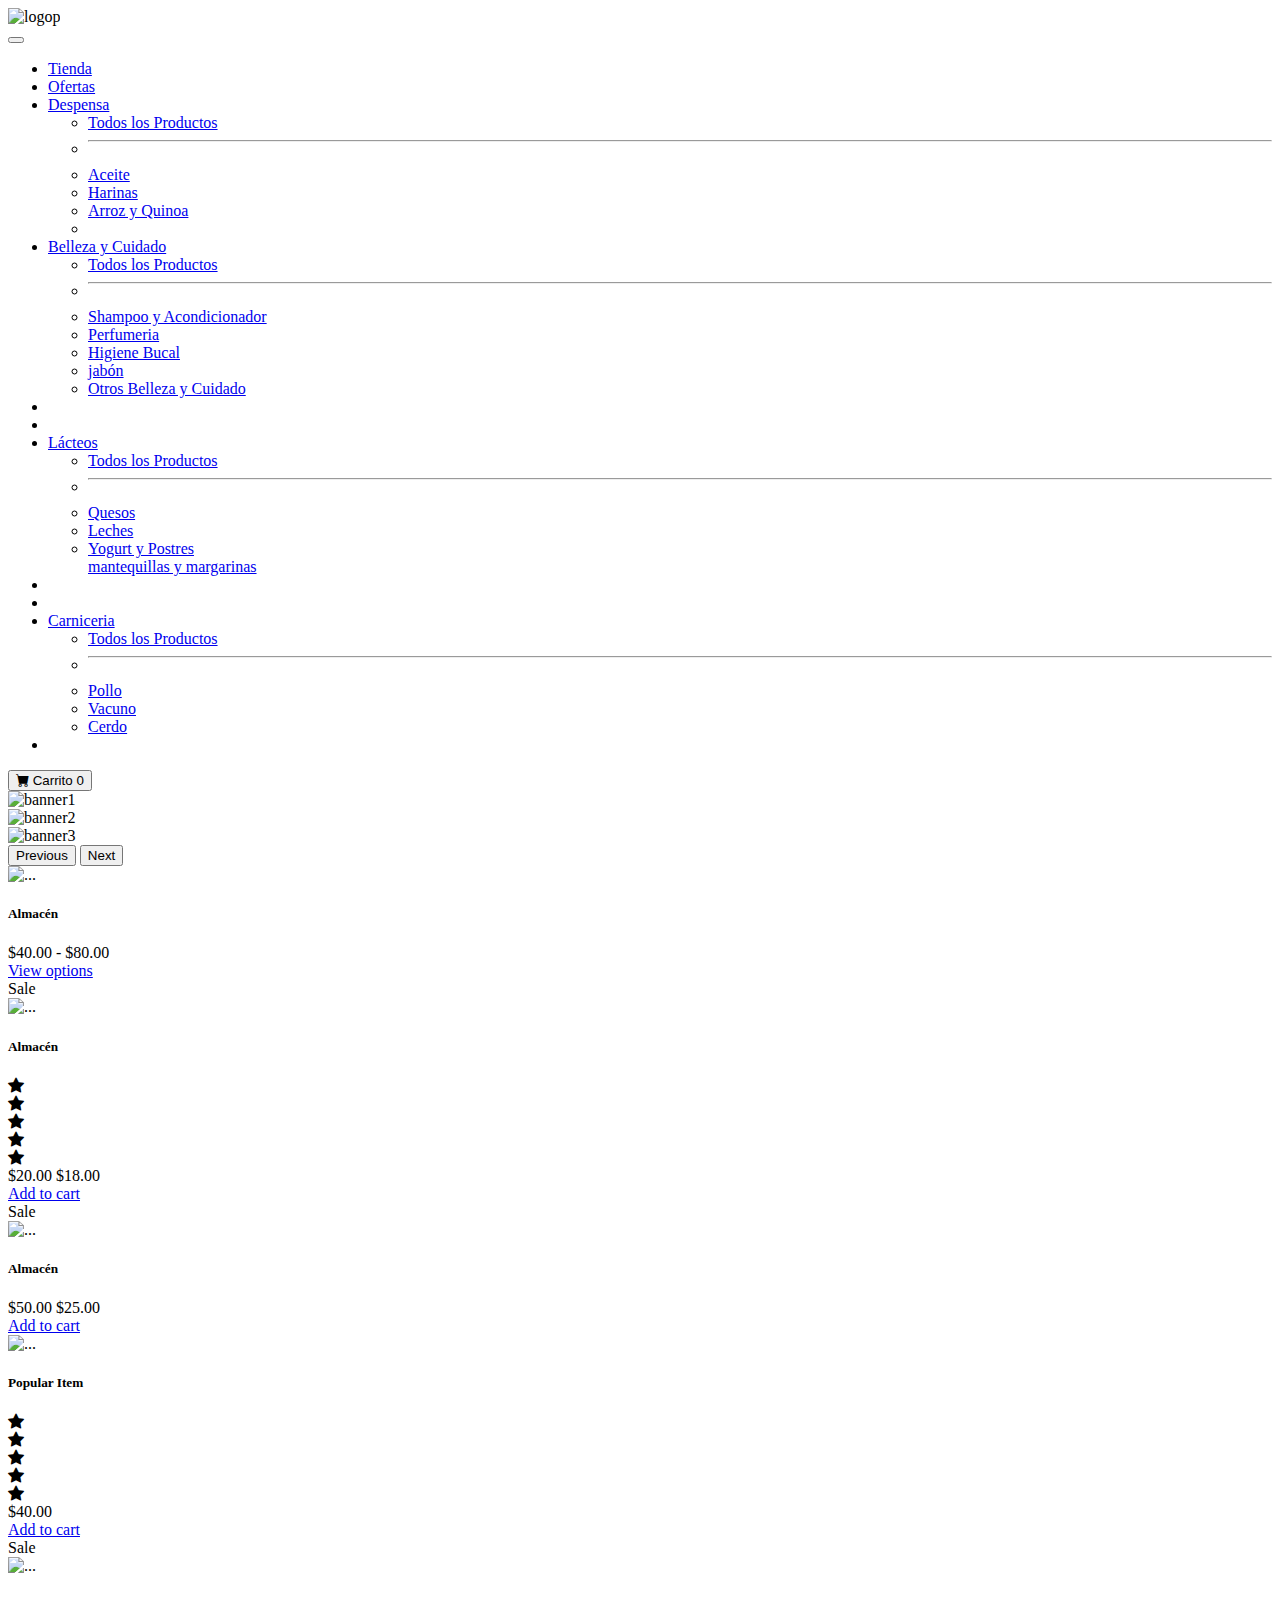
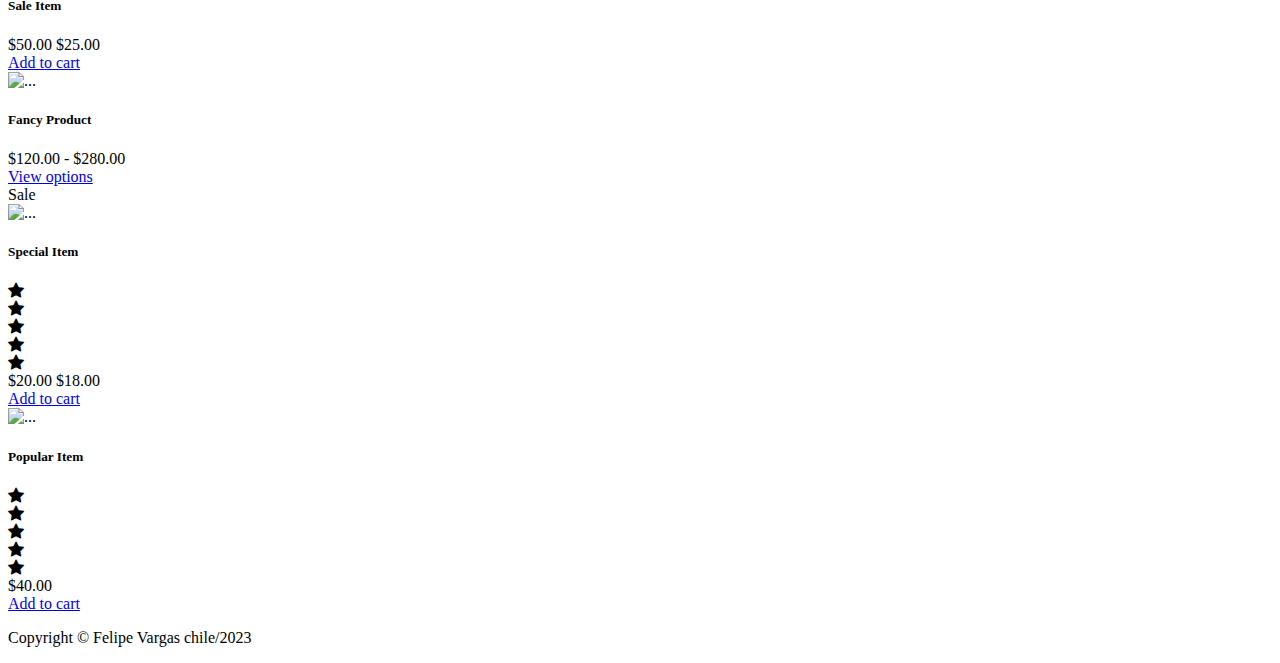
==== index.html @ 4f7efb4a "ingreso de paginas nuevas" ====
<!DOCTYPE html>
<html lang="en">

<head>
    <meta charset="utf-8" />
    <meta name="viewport" content="width=device-width, initial-scale=1, shrink-to-fit=no" />
    <meta name="description" content="" />
    <meta name="author" content="" />
    <title>Supermercadolacompañia</title>
   
    <link href="https://cdn.jsdelivr.net/npm/bootstrap-icons@1.5.0/font/bootstrap-icons.css" rel="stylesheet" />
    <link href="css/styles.css" rel="stylesheet" />
    <link rel="stylesheet" href="./css/styles1.css" />
</head>

<body>

    <nav class="navbar navbar-expand-lg navbar-light bg-light">
        <div class="container px-4 px-lg-5 ">
            <div class="logop">
                <img src="./img/logo cambio.png" alt="logop">

            </div>
            <button class="navbar-toggler" type="button" data-bs-toggle="collapse"
                data-bs-target="#navbarSupportedContent" aria-controls="navbarSupportedContent" aria-expanded="false"
                aria-label="Toggle navigation"><span class="navbar-toggler-icon"></span></button>
            <div class="collapse navbar-collapse" id="navbarSupportedContent">
                <ul class="navbar-nav me-auto mb-2 mb-lg-0 ms-lg-4">
                    <li class="nav-item"><a class="nav-link  active" aria-current="page" href="./index.html">Tienda</a></li>
                    <li class="nav-item"><a class="nav-link" href="/pages/ofertas.html">Ofertas</a></li>
                    <li class="nav-item dropdown">
                        <a class="nav-link dropdown-toggle" id="navbarDropdown" href="#" role="button"
                            data-bs-toggle="dropdown" aria-expanded="false">Despensa</a>
                        <ul class="dropdown-menu" aria-labelledby="navbarDropdown">
                            <li><a class="dropdown-item" href="/pages/despensa.html">Todos los Productos</a></li>
                            <li>
                                <hr class="dropdown-divider" />
                            </li>
                            <li><a class="dropdown-item" href="#!">Aceite</a></li>
                            <li><a class="dropdown-item" href="#!">Harinas</a></li>
                            <li><a class="dropdown-item" href="#!">Arroz y Quinoa</a></li>
                            <li><a class="dropdown-item" href="#!"></a></li>
                        </ul>


                    </li>
                    <li class="nav-item dropdown">
                        <a class="nav-link dropdown-toggle" id="navbarDropdown" href="#" role="button"
                            data-bs-toggle="dropdown" aria-expanded="false">Belleza y Cuidado</a>
                        <ul class="dropdown-menu" aria-labelledby="navbarDropdown">
                            <li><a class="dropdown-item" href="/pages/belleza y cuidado.html">Todos los Productos</a></li>
                            <li>
                                <hr class="dropdown-divider" />
                            </li>
                            <li><a class="dropdown-item" href="#!">Shampoo y Acondicionador</a></li>
                            <li><a class="dropdown-item" href="#!">Perfumeria</a></li>
                            <li><a class="dropdown-item" href="#!">Higiene Bucal</a></li>
                            <li><a class="dropdown-item" href="#!">jabón</a></li>
                            <li><a class="dropdown-item" href="#!">Otros Belleza y Cuidado</a></li>

                        </ul>
                    <li>
                    <li>
                    <li class="nav-item dropdown">
                        <a class="nav-link dropdown-toggle" id="navbarDropdown" href="#" role="button"
                            data-bs-toggle="dropdown" aria-expanded="false">Lácteos</a>
                        <ul class="dropdown-menu" aria-labelledby="navbarDropdown">
                            <li><a class="dropdown-item" href="/pages/lacteos.html">Todos los Productos</a></li>
                            <li>
                                <hr class="dropdown-divider" />
                            </li>
                            <li><a class="dropdown-item" href="#!">Quesos</a></li>
                            <li><a class="dropdown-item" href="#!">Leches</a></li>
                            <li><a class="dropdown-item" href="#!">Yogurt y Postres</a></li>
                            <a class="dropdown-item" href="#!">mantequillas y margarinas</a>
                    </li>
                </ul>
                <li>
                </li>
                <LI>
                <li class="nav-item dropdown">
                    <a class="nav-link dropdown-toggle" id="navbarDropdown" href="#" role="button"
                        data-bs-toggle="dropdown" aria-expanded="false">Carniceria</a>
                    <ul class="dropdown-menu" aria-labelledby="navbarDropdown">
                        <li><a class="dropdown-item" href="#!">Todos los Productos</a></li>
                        <li>
                            <hr class="dropdown-divider" />
                        </li>
                        <li><a class="dropdown-item" href="#!">Pollo</a></li>
                        <li><a class="dropdown-item" href="#!">Vacuno</a></li>
                        <li><a class="dropdown-item" href="#!">Cerdo</a></li>
                    </ul>
                <li>
                </LI>

                </li>
                </ul>
                <form class="d-flex">
                    <button class="btn btn-outline-dark" type="submit">
                        <i class="bi-cart-fill me-1"></i>
                        Carrito
                        <span class="badge bg-dark text-white ms-1 rounded-pill">0</span>
                    </button>
                </form>
            </div>
        </div>
    </nav>

    <header class="bg py-5 colorh">

        <div class="container px-4 px-lg-5 my-5">

            <div class="text-center text-white">
                <div id="carouselExampleControlsNoTouching" class="carousel slide" data-bs-touch="false">
                    <div class="carousel-inner">
                        <div class="carousel-item active">
                            <img src="./img/Sin título-1.jpg" class="d-block w-100 banner" alt="banner1">
                        </div>
                        <div class="carousel-item">
                            <img src="./img/Sin título-1.jpg" class="d-block w-100 banner" alt="banner2">
                        </div>
                        <div class="carousel-item">
                            <img src="./img/Sin título-1.jpg" class="d-block w-100 banner" alt="banner3">
                        </div>
                    </div>
                    <button class="carousel-control-prev" type="button"
                        data-bs-target="#carouselExampleControlsNoTouching" data-bs-slide="prev">
                        <span class="carousel-control-prev-icon" aria-hidden="true"></span>
                        <span class="visually-hidden">Previous</span>
                    </button>
                    <button class="carousel-control-next" type="button"
                        data-bs-target="#carouselExampleControlsNoTouching" data-bs-slide="next">
                        <span class="carousel-control-next-icon" aria-hidden="true"></span>
                        <span class="visually-hidden">Next</span>
                    </button>
                </div>




            </div>
        </div>
    </header>
    <!-- Section-->
    <section class="slider-ofertas">
        
        


    </section>
    <section class="py-5">
        <div class="container px-4 px-lg-5 mt-5">
            <div class="row gx-4 gx-lg-5 row-cols-2 row-cols-md-3 row-cols-xl-4 justify-content-center">
                <div class="col mb-5">
                    <div class="card h-100">
                        <!-- Product image-->
                        <img class="card-img-top" src="https://dummyimage.com/450x300/dee2e6/6c757d.jpg" alt="..." />
                        <!-- Product details-->
                        <div class="card-body p-4">
                            <div class="text-center">
                                <!-- Product name-->
                                <h5 class="fw-bolder">Almacén</h5>
                                <!-- Product price-->
                                $40.00 - $80.00
                            </div>
                        </div>
                        <!-- Product actions-->
                        <div class="card-footer p-4 pt-0 border-top-0 bg-transparent">
                            <div class="text-center"><a class="btn btn-outline-dark mt-auto" href="#">View options</a>
                            </div>
                        </div>
                    </div>
                </div>
                <div class="col mb-5">
                    <div class="card h-100">
                        <!-- Sale badge-->
                        <div class="badge bg-dark text-white position-absolute" style="top: 0.5rem; right: 0.5rem">Sale
                        </div>
                        <!-- Product image-->
                        <img class="card-img-top" src="https://dummyimage.com/450x300/dee2e6/6c757d.jpg" alt="..." />
                        <!-- Product details-->
                        <div class="card-body p-4">
                            <div class="text-center">
                                <!-- Product name-->
                                <h5 class="fw-bolder">Almacén</h5>
                                <!-- Product reviews-->
                                <div class="d-flex justify-content-center small text-warning mb-2">
                                    <div class="bi-star-fill"></div>
                                    <div class="bi-star-fill"></div>
                                    <div class="bi-star-fill"></div>
                                    <div class="bi-star-fill"></div>
                                    <div class="bi-star-fill"></div>
                                </div>
                                <!-- Product price-->
                                <span class="text-muted text-decoration-line-through">$20.00</span>
                                $18.00
                            </div>
                        </div>
                        <!-- Product actions-->
                        <div class="card-footer p-4 pt-0 border-top-0 bg-transparent">
                            <div class="text-center"><a class="btn btn-outline-dark mt-auto" href="#">Add to cart</a>
                            </div>
                        </div>
                    </div>
                </div>
                <div class="col mb-5">
                    <div class="card h-100">
                        <!-- Sale badge-->
                        <div class="badge bg-dark text-white position-absolute" style="top: 0.5rem; right: 0.5rem">Sale
                        </div>
                        <!-- Product image-->
                        <img class="card-img-top" src="https://dummyimage.com/450x300/dee2e6/6c757d.jpg" alt="..." />
                        <!-- Product details-->
                        <div class="card-body p-4">
                            <div class="text-center">
                                <!-- Product name-->
                                <h5 class="fw-bolder">Almacén</h5>
                                <!-- Product price-->
                                <span class="text-muted text-decoration-line-through">$50.00</span>
                                $25.00
                            </div>
                        </div>
                        <!-- Product actions-->
                        <div class="card-footer p-4 pt-0 border-top-0 bg-transparent">
                            <div class="text-center"><a class="btn btn-outline-dark mt-auto" href="#">Add to cart</a>
                            </div>
                        </div>
                    </div>
                </div>
                <div class="col mb-5">
                    <div class="card h-100">
                        <!-- Product image-->
                        <img class="card-img-top" src="https://dummyimage.com/450x300/dee2e6/6c757d.jpg" alt="..." />
                        <!-- Product details-->
                        <div class="card-body p-4">
                            <div class="text-center">
                                <!-- Product name-->
                                <h5 class="fw-bolder">Popular Item</h5>
                                <!-- Product reviews-->
                                <div class="d-flex justify-content-center small text-warning mb-2">
                                    <div class="bi-star-fill"></div>
                                    <div class="bi-star-fill"></div>
                                    <div class="bi-star-fill"></div>
                                    <div class="bi-star-fill"></div>
                                    <div class="bi-star-fill"></div>
                                </div>
                                <!-- Product price-->
                                $40.00
                            </div>
                        </div>
                        <!-- Product actions-->
                        <div class="card-footer p-4 pt-0 border-top-0 bg-transparent">
                            <div class="text-center"><a class="btn btn-outline-dark mt-auto" href="#">Add to cart</a>
                            </div>
                        </div>
                    </div>
                </div>
                <div class="col mb-5">
                    <div class="card h-100">
                        <!-- Sale badge-->
                        <div class="badge bg-dark text-white position-absolute" style="top: 0.5rem; right: 0.5rem">Sale
                        </div>
                        <!-- Product image-->
                        <img class="card-img-top" src="https://dummyimage.com/450x300/dee2e6/6c757d.jpg" alt="..." />
                        <!-- Product details-->
                        <div class="card-body p-4">
                            <div class="text-center">
                                <!-- Product name-->
                                <h5 class="fw-bolder">Sale Item</h5>
                                <!-- Product price-->
                                <span class="text-muted text-decoration-line-through">$50.00</span>
                                $25.00
                            </div>
                        </div>
                        <!-- Product actions-->
                        <div class="card-footer p-4 pt-0 border-top-0 bg-transparent">
                            <div class="text-center"><a class="btn btn-outline-dark mt-auto" href="#">Add to cart</a>
                            </div>
                        </div>
                    </div>
                </div>
                <div class="col mb-5">
                    <div class="card h-100">
                        <!-- Product image-->
                        <img class="card-img-top" src="https://dummyimage.com/450x300/dee2e6/6c757d.jpg" alt="..." />
                        <!-- Product details-->
                        <div class="card-body p-4">
                            <div class="text-center">
                                <!-- Product name-->
                                <h5 class="fw-bolder">Fancy Product</h5>
                                <!-- Product price-->
                                $120.00 - $280.00
                            </div>
                        </div>
                        <!-- Product actions-->
                        <div class="card-footer p-4 pt-0 border-top-0 bg-transparent">
                            <div class="text-center"><a class="btn btn-outline-dark mt-auto" href="#">View options</a>
                            </div>
                        </div>
                    </div>
                </div>
                <div class="col mb-5">
                    <div class="card h-100">
                        <!-- Sale badge-->
                        <div class="badge bg-dark text-white position-absolute" style="top: 0.5rem; right: 0.5rem">Sale
                        </div>
                        <!-- Product image-->
                        <img class="card-img-top" src="https://dummyimage.com/450x300/dee2e6/6c757d.jpg" alt="..." />
                        <!-- Product details-->
                        <div class="card-body p-4">
                            <div class="text-center">
                                <!-- Product name-->
                                <h5 class="fw-bolder">Special Item</h5>
                                <!-- Product reviews-->
                                <div class="d-flex justify-content-center small text-warning mb-2">
                                    <div class="bi-star-fill"></div>
                                    <div class="bi-star-fill"></div>
                                    <div class="bi-star-fill"></div>
                                    <div class="bi-star-fill"></div>
                                    <div class="bi-star-fill"></div>
                                </div>
                                <!-- Product price-->
                                <span class="text-muted text-decoration-line-through">$20.00</span>
                                $18.00
                            </div>
                        </div>
                        <!-- Product actions-->
                        <div class="card-footer p-4 pt-0 border-top-0 bg-transparent">
                            <div class="text-center"><a class="btn btn-outline-dark mt-auto" href="#">Add to cart</a>
                            </div>
                        </div>
                    </div>
                </div>
                <div class="col mb-5">
                    <div class="card h-100">
                        <!-- Product image-->
                        <img class="card-img-top" src="https://dummyimage.com/450x300/dee2e6/6c757d.jpg" alt="..." />
                        <!-- Product details-->
                        <div class="card-body p-4">
                            <div class="text-center">
                                <!-- Product name-->
                                <h5 class="fw-bolder">Popular Item</h5>
                                <!-- Product reviews-->
                                <div class="d-flex justify-content-center small text-warning mb-2">
                                    <div class="bi-star-fill"></div>
                                    <div class="bi-star-fill"></div>
                                    <div class="bi-star-fill"></div>
                                    <div class="bi-star-fill"></div>
                                    <div class="bi-star-fill"></div>
                                </div>
                                <!-- Product price-->
                                $40.00
                            </div>
                        </div>
                        <!-- Product actions-->
                        <div class="card-footer p-4 pt-0 border-top-0 bg-transparent">
                            <div class="text-center"><a class="btn btn-outline-dark mt-auto" href="#">Add to cart</a>
                            </div>
                        </div>
                    </div>
                </div>
            </div>
        </div>
    </section>
    <!-- Footer-->
    <footer class="py-5 bg-dark">
        <div class="container">
            <p class="m-0 text-center text-white">Copyright &copy; Felipe Vargas chile/2023</p>
        </div>
    </footer>
    <!-- Bootstrap core JS-->
    <script src="https://cdn.jsdelivr.net/npm/bootstrap@5.2.3/dist/js/bootstrap.bundle.min.js"></script>
    <!-- Core theme JS-->
    <script src="js/scripts.js"></script>
</body>

</html>
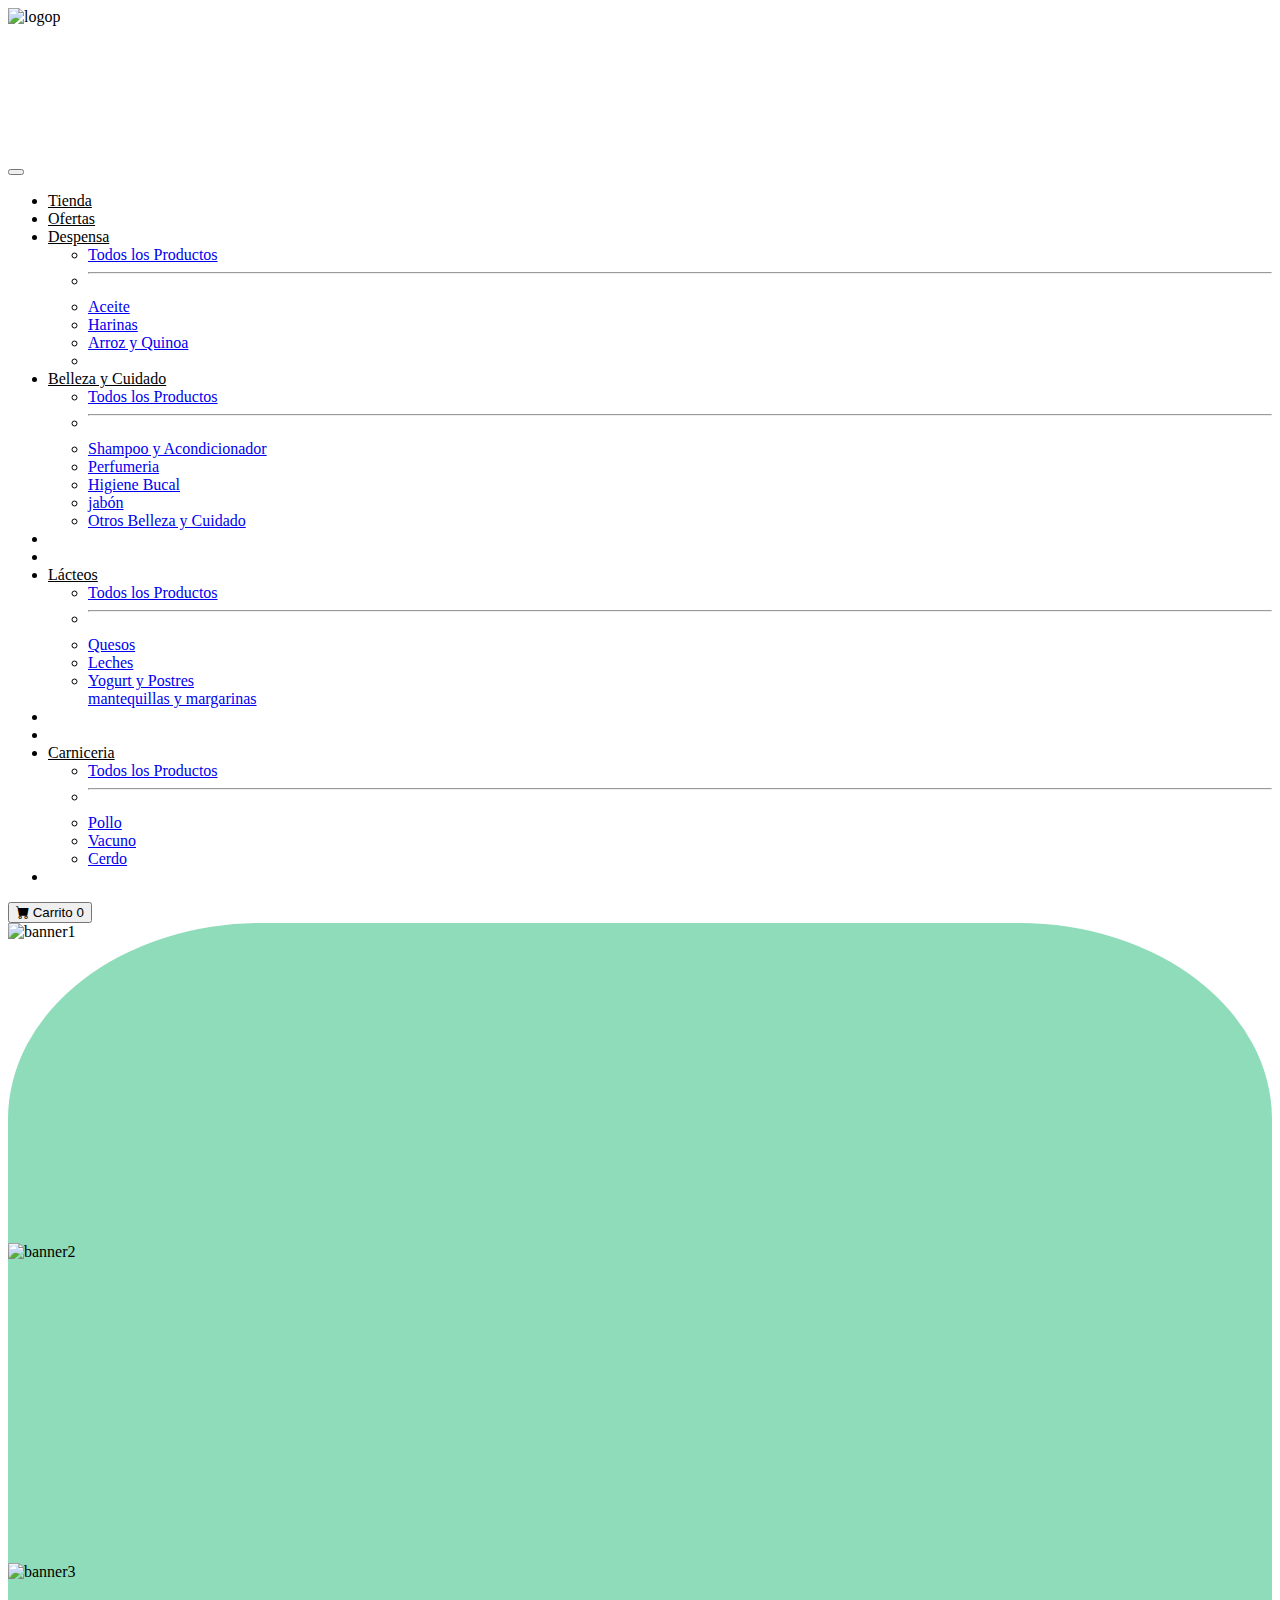
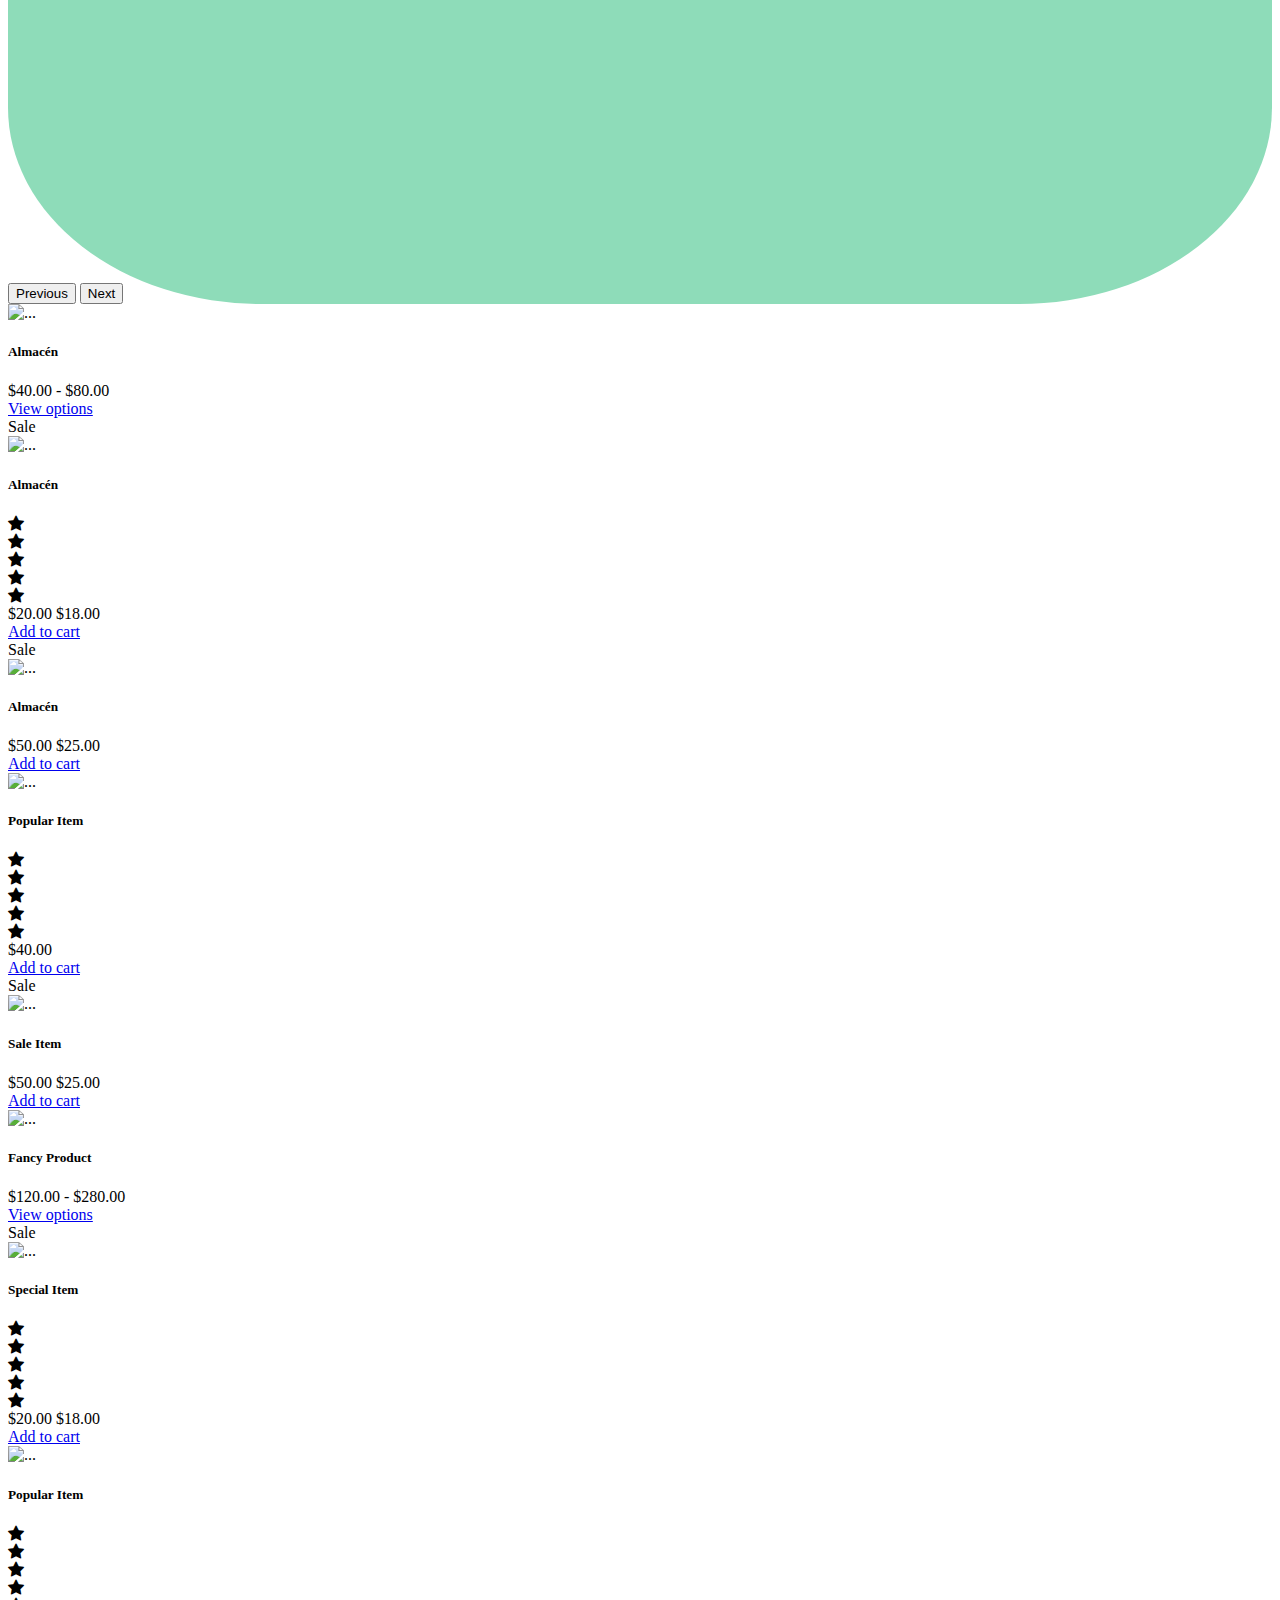
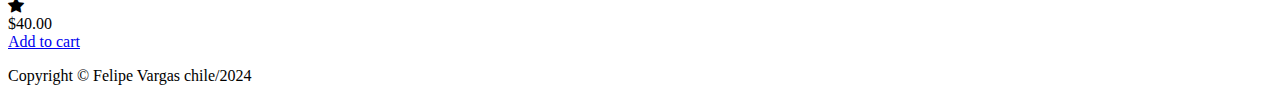
==== commit e5ae9ff7: "ajustes de color" ====
--- a/index.html
+++ b/index.html
@@ -27,12 +27,12 @@
             <div class="collapse navbar-collapse" id="navbarSupportedContent">
                 <ul class="navbar-nav me-auto mb-2 mb-lg-0 ms-lg-4">
                     <li class="nav-item"><a class="nav-link  active" aria-current="page" href="./index.html">Tienda</a></li>
-                    <li class="nav-item"><a class="nav-link" href="/pages/ofertas.html">Ofertas</a></li>
+                    <li class="nav-item"><a class="nav-link" href="./pages/ofertas.html">Ofertas</a></li>
                     <li class="nav-item dropdown">
                         <a class="nav-link dropdown-toggle" id="navbarDropdown" href="#" role="button"
                             data-bs-toggle="dropdown" aria-expanded="false">Despensa</a>
                         <ul class="dropdown-menu" aria-labelledby="navbarDropdown">
-                            <li><a class="dropdown-item" href="/pages/despensa.html">Todos los Productos</a></li>
+                            <li><a class="dropdown-item" href="./pages/despensa.html">Todos los Productos</a></li>
                             <li>
                                 <hr class="dropdown-divider" />
                             </li>
@@ -48,7 +48,7 @@
                         <a class="nav-link dropdown-toggle" id="navbarDropdown" href="#" role="button"
                             data-bs-toggle="dropdown" aria-expanded="false">Belleza y Cuidado</a>
                         <ul class="dropdown-menu" aria-labelledby="navbarDropdown">
-                            <li><a class="dropdown-item" href="/pages/belleza y cuidado.html">Todos los Productos</a></li>
+                            <li><a class="dropdown-item" href="./pages/belleza y cuidado.html">Todos los Productos</a></li>
                             <li>
                                 <hr class="dropdown-divider" />
                             </li>
@@ -65,7 +65,7 @@
                         <a class="nav-link dropdown-toggle" id="navbarDropdown" href="#" role="button"
                             data-bs-toggle="dropdown" aria-expanded="false">Lácteos</a>
                         <ul class="dropdown-menu" aria-labelledby="navbarDropdown">
-                            <li><a class="dropdown-item" href="/pages/lacteos.html">Todos los Productos</a></li>
+                            <li><a class="dropdown-item" href="./pages/lacteos.html">Todos los Productos</a></li>
                             <li>
                                 <hr class="dropdown-divider" />
                             </li>
@@ -82,7 +82,7 @@
                     <a class="nav-link dropdown-toggle" id="navbarDropdown" href="#" role="button"
                         data-bs-toggle="dropdown" aria-expanded="false">Carniceria</a>
                     <ul class="dropdown-menu" aria-labelledby="navbarDropdown">
-                        <li><a class="dropdown-item" href="#!">Todos los Productos</a></li>
+                        <li><a class="dropdown-item" href="./pages/carniceria.html">Todos los Productos</a></li>
                         <li>
                             <hr class="dropdown-divider" />
                         </li>
@@ -91,7 +91,7 @@
                         <li><a class="dropdown-item" href="#!">Cerdo</a></li>
                     </ul>
                 <li>
-                </LI>
+                </div>
 
                 </li>
                 </ul>
@@ -114,13 +114,13 @@
                 <div id="carouselExampleControlsNoTouching" class="carousel slide" data-bs-touch="false">
                     <div class="carousel-inner">
                         <div class="carousel-item active">
-                            <img src="./img/Sin título-1.jpg" class="d-block w-100 banner" alt="banner1">
+                            <img src="./img/banner.jpg" class="d-block w-100 banner" alt="banner1">
                         </div>
                         <div class="carousel-item">
-                            <img src="./img/Sin título-1.jpg" class="d-block w-100 banner" alt="banner2">
+                            <img src="./img/OFRECE VARIEDAD EN FRUTAS Y VERDURAS.png" class="d-block w-100 banner" alt="banner2">
                         </div>
                         <div class="carousel-item">
-                            <img src="./img/Sin título-1.jpg" class="d-block w-100 banner" alt="banner3">
+                            <img src="./img/Visita nuestro local (1).png" class="d-block w-100 banner" alt="banner3">
                         </div>
                     </div>
                     <button class="carousel-control-prev" type="button"
@@ -365,7 +365,7 @@
     <!-- Footer-->
     <footer class="py-5 bg-dark">
         <div class="container">
-            <p class="m-0 text-center text-white">Copyright &copy; Felipe Vargas chile/2023</p>
+            <p class="m-0 text-center text-white">Copyright &copy; Felipe Vargas chile/2024</p>
         </div>
     </footer>
     <!-- Bootstrap core JS-->
--- a/css/styles1.css
+++ b/css/styles1.css
@@ -0,0 +1,42 @@
+.logop {
+    display: flex;
+    height: 150px;
+}
+
+.colornav {
+    background-color: #8edcb9;
+}
+
+.nav-link {
+    color: black;
+}
+
+.banner {
+    justify-content: center;
+    display: flex;
+    height: 320px;
+
+}
+
+.colorh {
+    background-color: #8edcb9;
+    border-radius: 20%;
+}
+.media1,.media2, .media3{
+    display: flex;
+    align-items: center;
+
+}
+.foto-comida{
+    display: flex;
+    height: 400px;
+}
+
+.perro{
+    display: flex;
+    height: 100px;
+    border-radius: 100%;
+}
+.colorofertas{
+    background-color: #8edcb9;
+}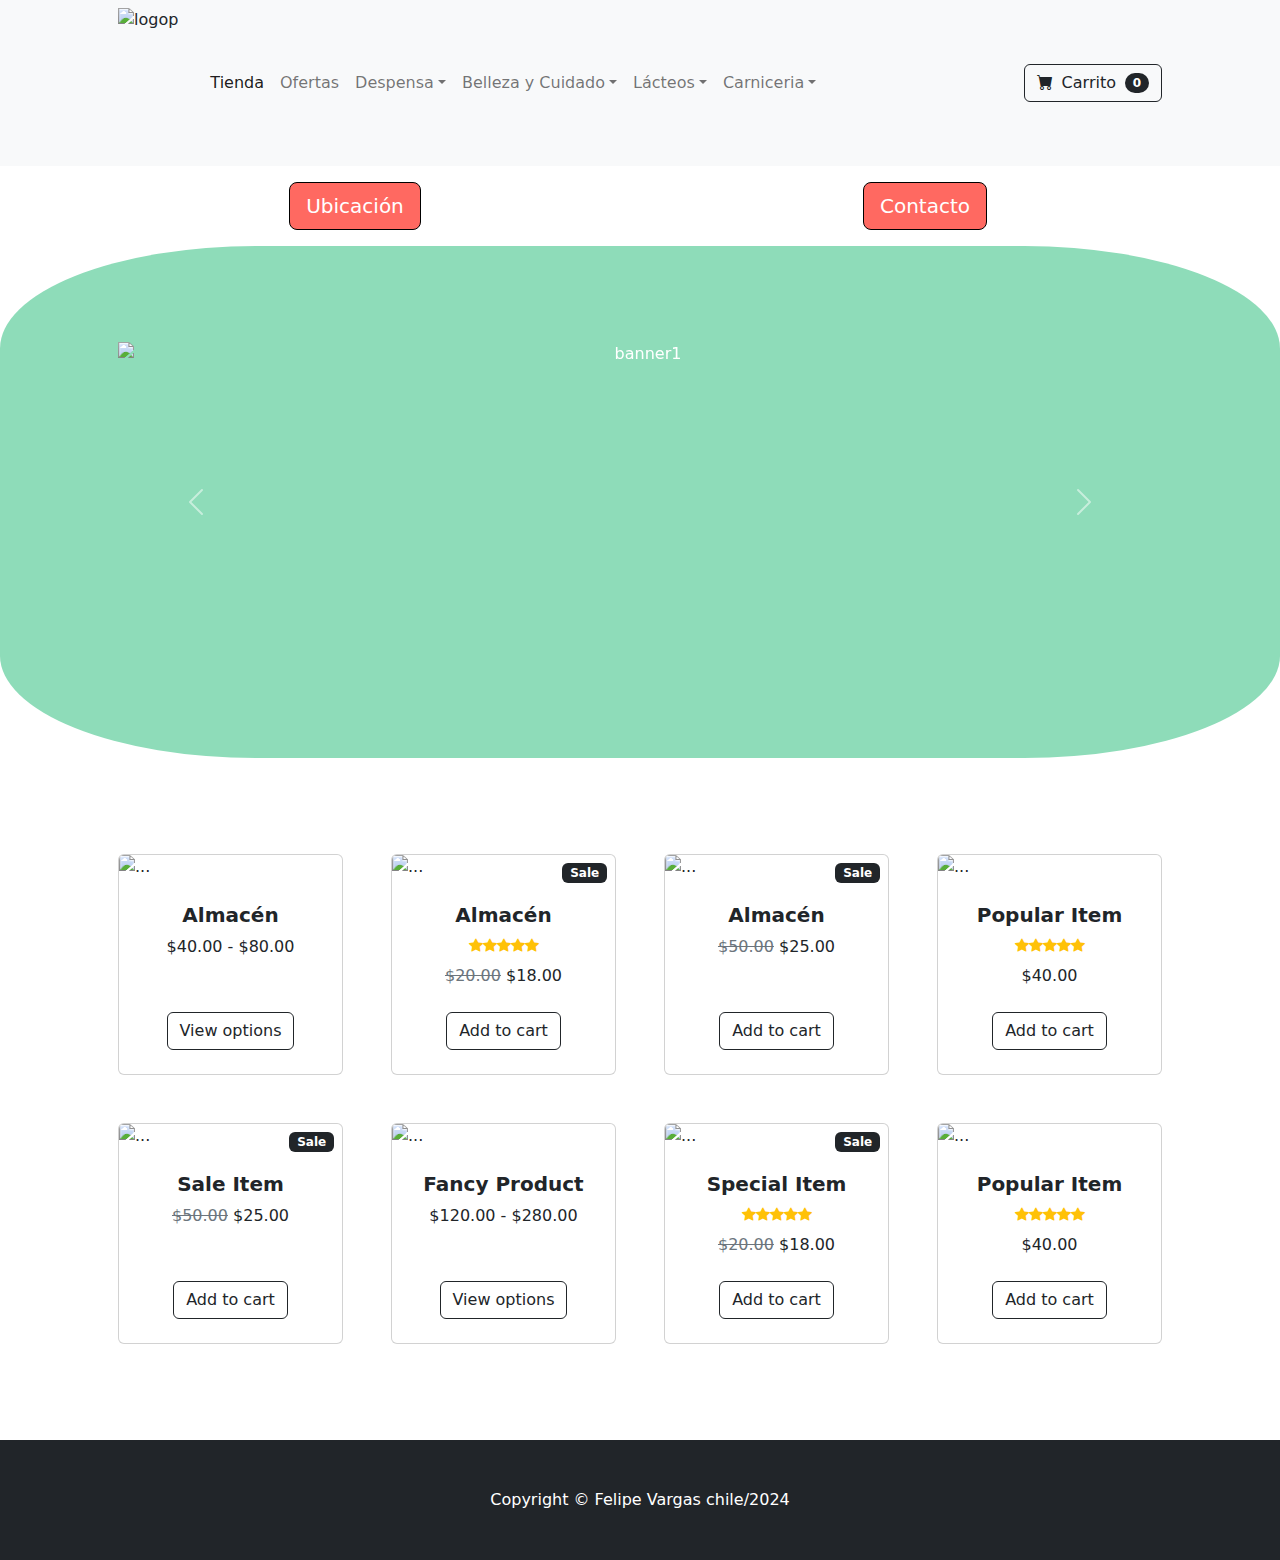
==== commit be2ffbe6: "material a la page" ====
--- a/index.html
+++ b/index.html
@@ -7,15 +7,15 @@
     <meta name="description" content="" />
     <meta name="author" content="" />
     <title>Supermercadolacompañia</title>
-   
+
     <link href="https://cdn.jsdelivr.net/npm/bootstrap-icons@1.5.0/font/bootstrap-icons.css" rel="stylesheet" />
-    <link href="css/styles.css" rel="stylesheet" />
+    <link href="./css/styles.css" rel="stylesheet" />
     <link rel="stylesheet" href="./css/styles1.css" />
 </head>
 
 <body>
 
-    <nav class="navbar navbar-expand-lg navbar-light bg-light">
+    <nav class="navbar navbar-expand-lg navbar-light bg-light" id="nav12">
         <div class="container px-4 px-lg-5 ">
             <div class="logop">
                 <img src="./img/logo cambio.png" alt="logop">
@@ -23,10 +23,12 @@
             </div>
             <button class="navbar-toggler" type="button" data-bs-toggle="collapse"
                 data-bs-target="#navbarSupportedContent" aria-controls="navbarSupportedContent" aria-expanded="false"
-                aria-label="Toggle navigation"><span class="navbar-toggler-icon"></span></button>
+                aria-label="Toggle navigation"><span class="navbar-toggler-icon"></span>
+            </button>
             <div class="collapse navbar-collapse" id="navbarSupportedContent">
                 <ul class="navbar-nav me-auto mb-2 mb-lg-0 ms-lg-4">
-                    <li class="nav-item"><a class="nav-link  active" aria-current="page" href="./index.html">Tienda</a></li>
+                    <li class="nav-item"><a class="nav-link  active" aria-current="page" href="./index.html">Tienda</a>
+                    </li>
                     <li class="nav-item"><a class="nav-link" href="./pages/ofertas.html">Ofertas</a></li>
                     <li class="nav-item dropdown">
                         <a class="nav-link dropdown-toggle" id="navbarDropdown" href="#" role="button"
@@ -48,7 +50,8 @@
                         <a class="nav-link dropdown-toggle" id="navbarDropdown" href="#" role="button"
                             data-bs-toggle="dropdown" aria-expanded="false">Belleza y Cuidado</a>
                         <ul class="dropdown-menu" aria-labelledby="navbarDropdown">
-                            <li><a class="dropdown-item" href="./pages/belleza y cuidado.html">Todos los Productos</a></li>
+                            <li><a class="dropdown-item" href="./pages/belleza y cuidado.html">Todos los Productos</a>
+                            </li>
                             <li>
                                 <hr class="dropdown-divider" />
                             </li>
@@ -86,27 +89,38 @@
                         <li>
                             <hr class="dropdown-divider" />
                         </li>
-                        <li><a class="dropdown-item" href="#!">Pollo</a></li>
+                        <li><a class="dropdown-item" href="">Pollo</a></li>
                         <li><a class="dropdown-item" href="#!">Vacuno</a></li>
                         <li><a class="dropdown-item" href="#!">Cerdo</a></li>
                     </ul>
                 <li>
-                </div>
-
-                </li>
-                </ul>
-                <form class="d-flex">
-                    <button class="btn btn-outline-dark" type="submit">
-                        <i class="bi-cart-fill me-1"></i>
-                        Carrito
-                        <span class="badge bg-dark text-white ms-1 rounded-pill">0</span>
-                    </button>
-                </form>
-            </div>
+            </div>
+
+            </li>
+            </ul>
+            <form class="d-flex">
+                <button class="btn btn-outline-dark" type="submit">
+                    <i class="bi-cart-fill me-1"></i>
+                    Carrito
+                    <span class="badge bg-dark text-white ms-1 rounded-pill">0</span>
+
+                </button>
+            </form>
+        </div>
         </div>
     </nav>
-
+    <div class="container px-4 text-center">
+        <div class="row gx-5 contenedorboton">
+            <div class="col">
+                <a href="./pages/ubicacion.html" class="p-3"><button type="button" class="btn btn-primary btn-lg botones">Ubicación</button></a>
+            </div>
+            <div class="col">
+                <a  href="./pages/contacto.html" class="p-3"><button type="button" class="btn btn-primary btn-lg botones">Contacto</button></a>
+            </div>
+        </div>
+    </div>
     <header class="bg py-5 colorh">
+
 
         <div class="container px-4 px-lg-5 my-5">
 
@@ -117,7 +131,8 @@
                             <img src="./img/banner.jpg" class="d-block w-100 banner" alt="banner1">
                         </div>
                         <div class="carousel-item">
-                            <img src="./img/OFRECE VARIEDAD EN FRUTAS Y VERDURAS.png" class="d-block w-100 banner" alt="banner2">
+                            <img src="./img/OFRECE VARIEDAD EN FRUTAS Y VERDURAS.png" class="d-block w-100 banner"
+                                alt="banner2">
                         </div>
                         <div class="carousel-item">
                             <img src="./img/Visita nuestro local (1).png" class="d-block w-100 banner" alt="banner3">
@@ -143,8 +158,8 @@
     </header>
     <!-- Section-->
     <section class="slider-ofertas">
-        
-        
+
+
 
 
     </section>
--- a/css/styles1.css
+++ b/css/styles1.css
@@ -1,42 +1,71 @@
 .logop {
-    display: flex;
-    height: 150px;
+  display: flex;
+  height: 150px;
 }
 
 .colornav {
-    background-color: #8edcb9;
+  background-color: #8edcb9;
+}
+.colornav .nav-link {
+  color: black;
 }
 
-.nav-link {
-    color: black;
+.colorh {
+  background-color: #8edcb9;
+  border-radius: 20%;
+}
+
+.colmapa {
+  background-color: black;
+  border-radius: 2rem;
+}
+
+.frontismapa {
+  display: flex;
+  height: 200px;
 }
 
 .banner {
-    justify-content: center;
-    display: flex;
-    height: 320px;
-
+  justify-content: center;
+  display: flex;
+  height: 320px;
 }
 
-.colorh {
-    background-color: #8edcb9;
-    border-radius: 20%;
-}
-.media1,.media2, .media3{
-    display: flex;
-    align-items: center;
-
-}
-.foto-comida{
-    display: flex;
-    height: 400px;
+.media1,
+.media2,
+.media3 {
+  display: flex;
+  align-items: center;
 }
 
-.perro{
-    display: flex;
-    height: 100px;
-    border-radius: 100%;
+.foto-comida {
+  display: flex;
+  height: 400px;
 }
-.colorofertas{
-    background-color: #8edcb9;
-}+.foto-comida .perro {
+  display: flex;
+  height: 100px;
+  border-radius: 100%;
+}
+
+.perro {
+  display: flex;
+  height: 100px;
+  border-radius: 100%;
+}
+
+.colorofertas {
+  background-color: #8edcb9;
+}
+
+.contenedorboton {
+  display: flex;
+  gap: -5rem;
+  margin-top: 1rem;
+  margin-bottom: 1rem;
+}
+.contenedorboton .botones {
+  background-color: #ff6961;
+  color: white;
+  border-color: black;
+}/*# sourceMappingURL=styles1.css.map */